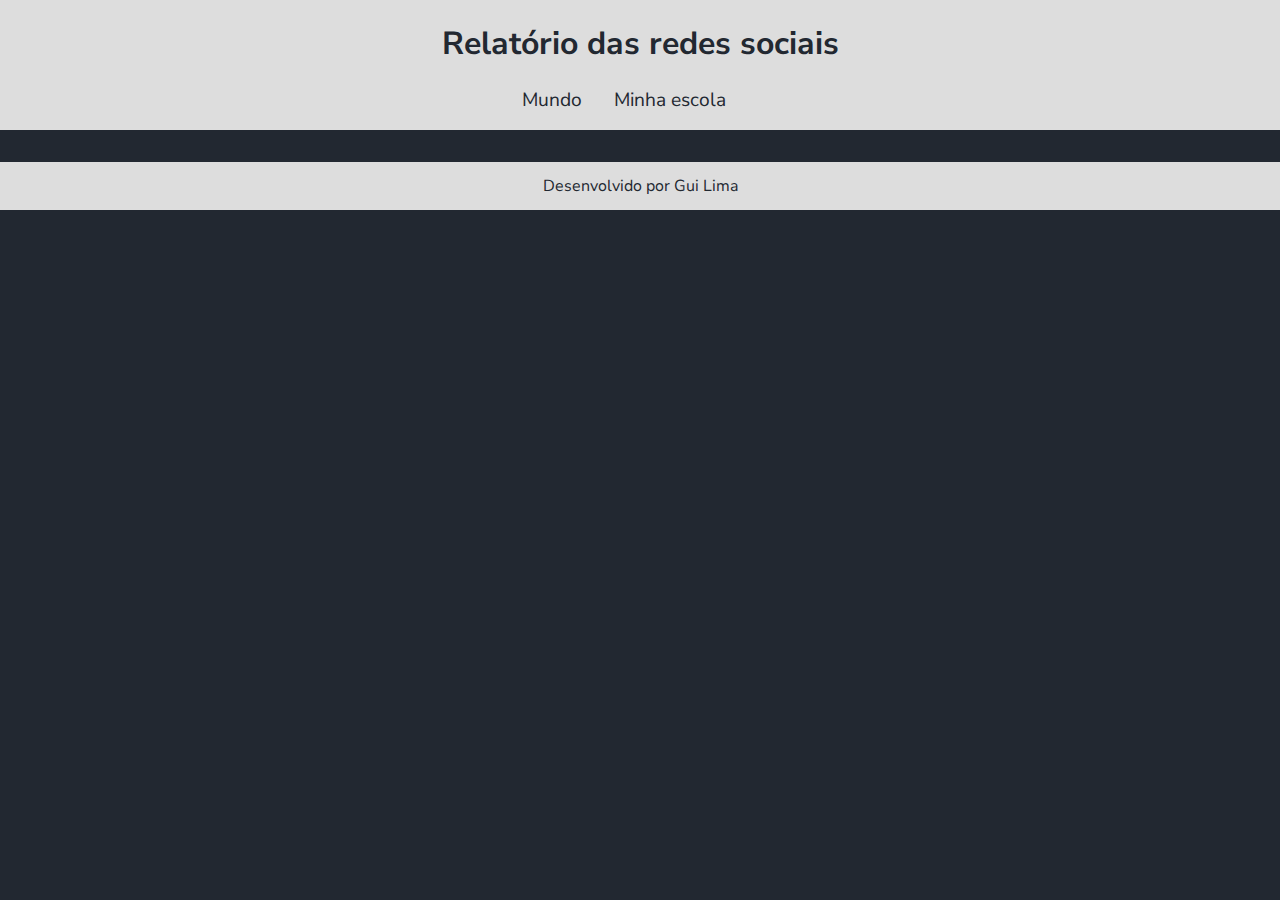
==== 2index.html @ fa2d3e7f "Add files via upload" ====
<!DOCTYPE html>
<html lang="pt-br">
<head>
    <meta charset="UTF-8">
    <meta name="viewport" content="width=device-width, initial-scale=1.0">
    <title>Redes Sociais</title>
    <link rel="stylesheet" href="style.css">
</head>
<body>
    <header>
        <h1>Relatório das redes sociais</h1>
        <nav>
            <a href="index.html">Mundo</a>
            <a href="#">Minha escola</a>
        </nav>
    </header>
    <main class="graficos-section">
        <section id="graficos-container" class="graficos-container">
            <!-- crie os gráficos aqui -->
        </section>
    </main>
    <footer>
        <p>Desenvolvido por Gui Lima</p>
    </footer>
</body>
</html>
---- style.css ----
@import url('https://fonts.googleapis.com/css2?family=Nunito+Sans:ital,opsz,wght@0,6..12,200..1000;1,6..12,200..1000&display=swap');
:root {
    --bg-color: #222831;
    --primary-color: #DDDDDD;
    --secondary-color: #F05454;
    --font: "Nunito Sans", sans-serif;
}

body {
    background-color: var(--bg-color);
    color: var(--primary-color);
    font-family: var(--font);
    height: 100vh;
    margin: 0;
}


header {
    background-color: var(--primary-color);
    text-align: center;
    padding: 1px;
}


h1 {
    font-size: 2rem;
    color: var(--bg-color);
     font-weight: 700;
}


nav {
    display: flex;
    justify-content: center;
    font-weight: 400;
}

nav a {
    text-decoration: none;
    color: var(--bg-color);
     margin: 0 2rem 1rem 0rem;
     font-size: 1.2rem;
}

nav a:hover {
    text-decoration: underline;
    transform: scale(0.90);
    transition: transform 0.1s;
}

footer {
    display: flex;
    align-items: center;
    justify-content: center;
    background-color: var(--primary-color);
    color: var(--bg-color);
    width: 100%;
    height: 3rem;
    margin-top: 2rem;
}
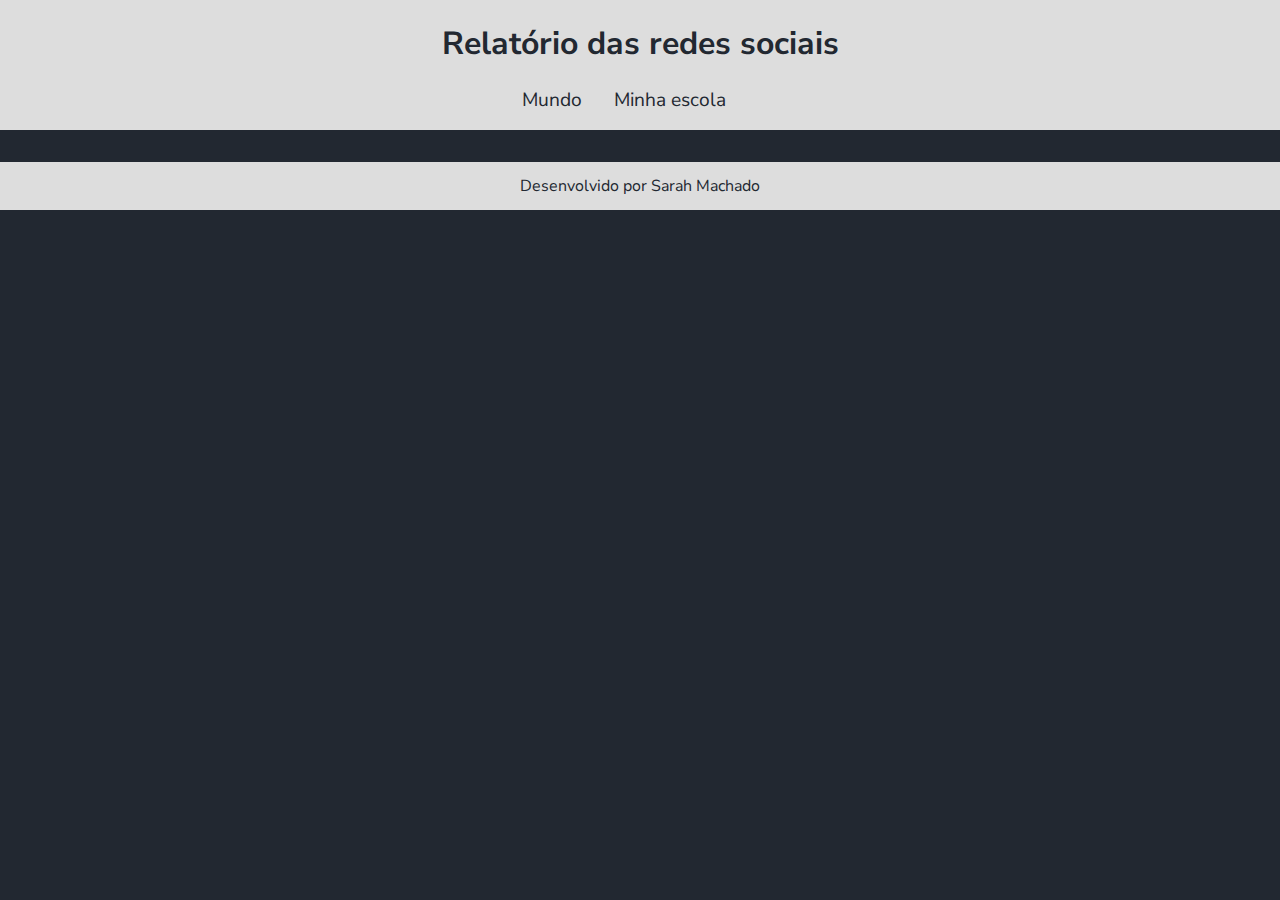
==== commit 8e9c396b: "Add files via upload" ====
--- a/2index.html
+++ b/2index.html
@@ -20,7 +20,8 @@
         </section>
     </main>
     <footer>
-        <p>Desenvolvido por Gui Lima</p>
+        <p>Desenvolvido por Sarah Machado</p>
     </footer>
+    <script type="module" src="graficos/informacoesGlobais.js"></script>
 </body>
 </html>